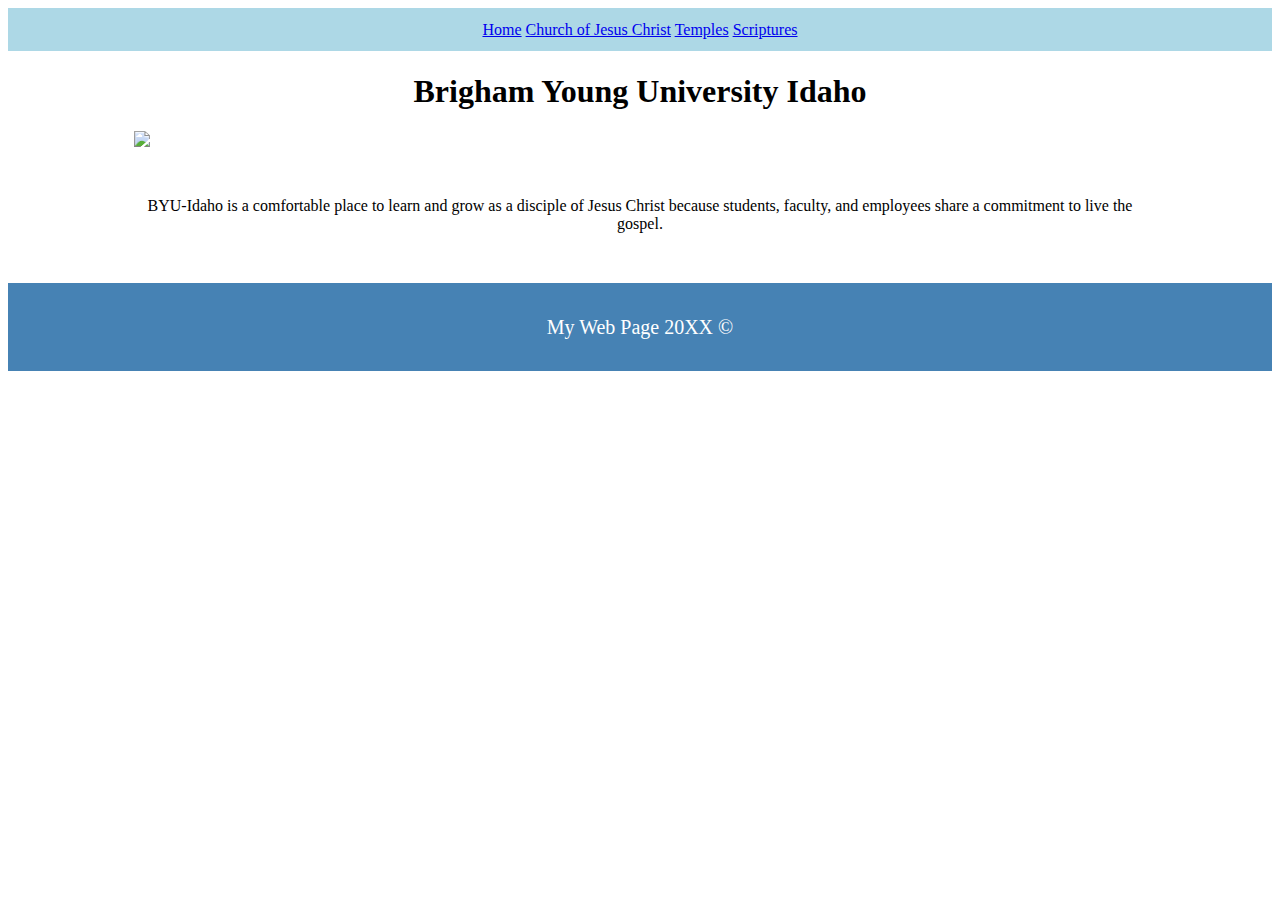
==== byui/index.html @ b1fa2c4f "Added BYUI Folder, complete with 1 HTML and CSS file" ====
<!DOCTYPE html>
<html>
<head>
    <title>BYUI</title>
    <link rel="stylesheet" href="styles/styles.css">
</head>
<body>
    <header>
        <nav>
            <a id="active" href="byui.html">Home</a>
            <a href="https://www.churchofjesuschrist.org">Church of Jesus Christ</a>
            <a href="https://www.churchofjesuschrist.org/temples">Temples</a>
            <a href="https://www.churchofjesuschrist.org/study/scriptures">Scriptures</a>
        </nav>
    </header>
    <main>
        <h1>Brigham Young University Idaho</h1>
        <img src="https://www.byui.edu/images/service-sites/map-banner.jpg">
        <p class="main-para">BYU-Idaho is a comfortable place to learn and grow as a disciple of Jesus Christ because students, faculty, and employees share a commitment to live the gospel.</p>
    </main>
    <footer>
        <p>My Web Page 20XX &copy</p>
    </footer>
</body>
</html>
---- byui/styles/styles.css ----
nav{
    background-color:lightblue;
}
footer{
    background-color:steelblue;
}
nav, footer{
    color:white;
    padding:1%;
    text-align:center;
}
footer p{
    font-size:20px;
    margin:20px auto;
}
a:hover{
    background-color:white;
    color:steelblue;
}
img{
    width:80%;
    display:block;
    margin:0 auto;
}
main p{
    width:80%;
    margin:50px auto;
    text-align:center;
}
h1{
    text-align:center;
}
/**{
    border:2px solid blue;
}*/
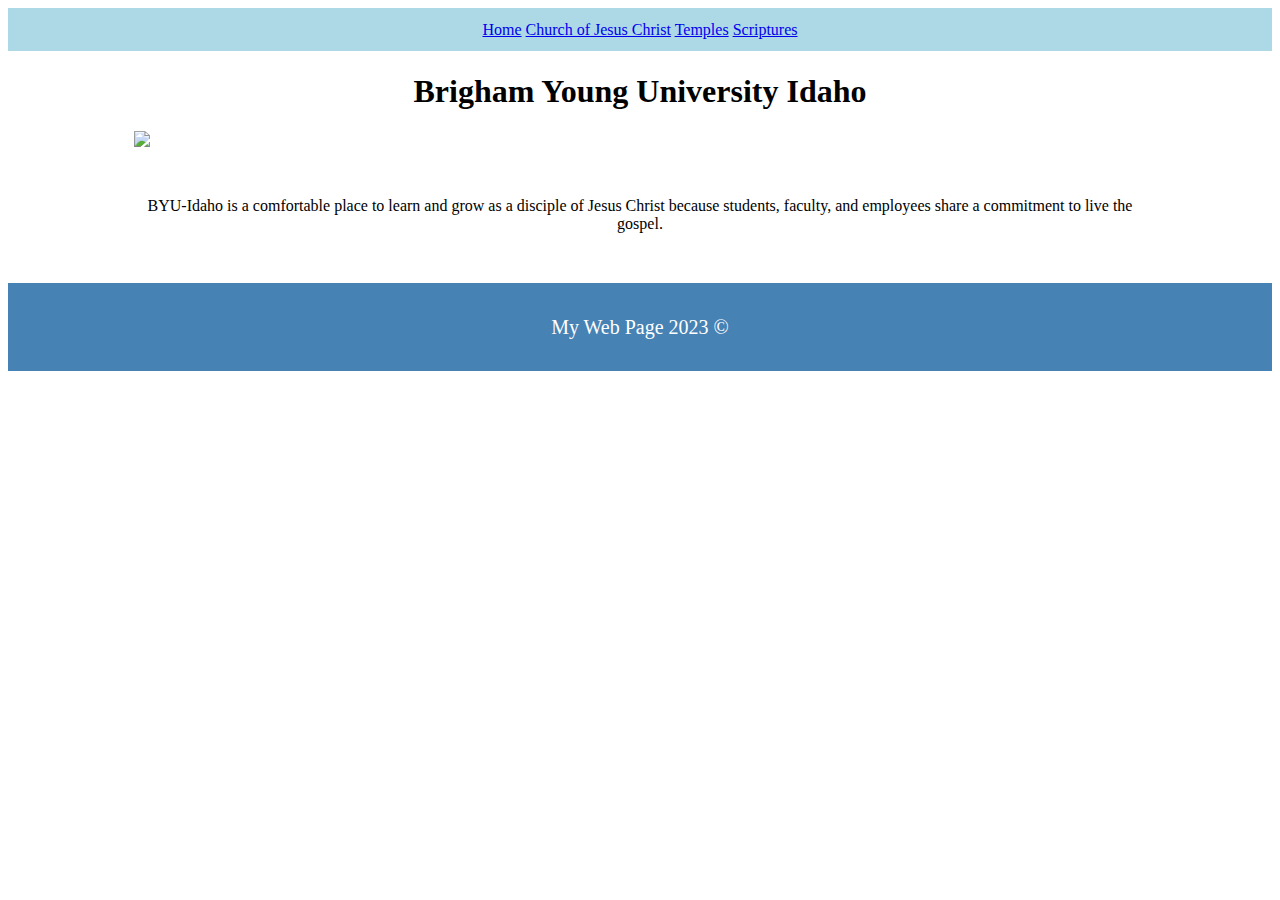
==== commit cec7c01c: "Changed some labeling on the WWR index page, and added a CSS file for it. Moreover, added an HTML an" ====
--- a/byui/index.html
+++ b/byui/index.html
@@ -19,7 +19,7 @@
         <p class="main-para">BYU-Idaho is a comfortable place to learn and grow as a disciple of Jesus Christ because students, faculty, and employees share a commitment to live the gospel.</p>
     </main>
     <footer>
-        <p>My Web Page 20XX &copy</p>
+        <p>My Web Page 2023 &copy</p>
     </footer>
 </body>
 </html>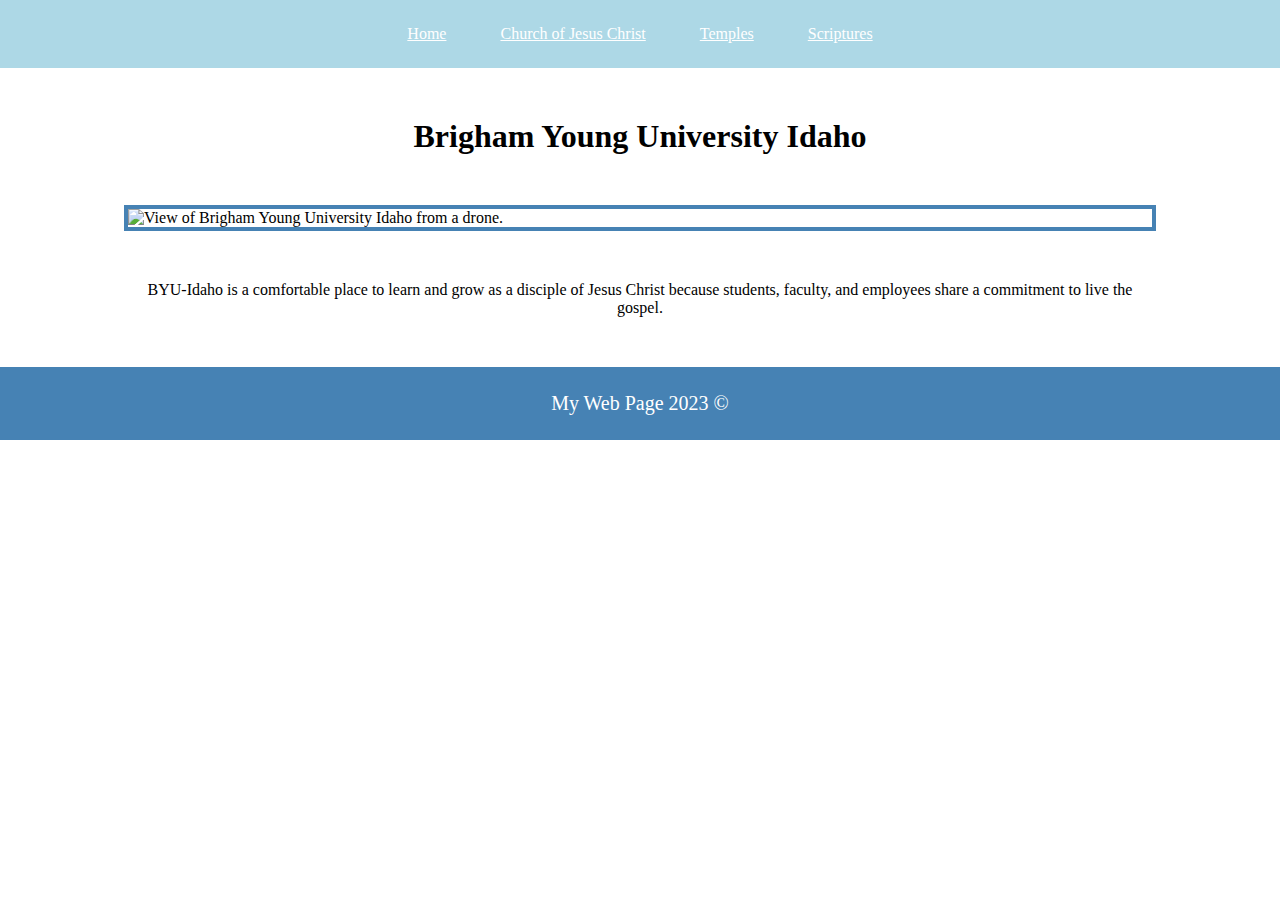
==== commit b6a4f43d: "Completed W05 ICE Challenge (Created HTML file with CSS file, and modified byui/index.html and byui/" ====
--- a/byui/index.html
+++ b/byui/index.html
@@ -15,8 +15,8 @@
     </header>
     <main>
         <h1>Brigham Young University Idaho</h1>
-        <img src="https://www.byui.edu/images/service-sites/map-banner.jpg">
-        <p class="main-para">BYU-Idaho is a comfortable place to learn and grow as a disciple of Jesus Christ because students, faculty, and employees share a commitment to live the gospel.</p>
+        <img src="https://www.byui.edu/images/service-sites/map-banner.jpg" alt="View of Brigham Young University Idaho from a drone.">
+        <p>BYU-Idaho is a comfortable place to learn and grow as a disciple of Jesus Christ because students, faculty, and employees share a commitment to live the gospel.</p>
     </main>
     <footer>
         <p>My Web Page 2023 &copy</p>
--- a/byui/styles/styles.css
+++ b/byui/styles/styles.css
@@ -1,17 +1,18 @@
 nav{
     background-color:lightblue;
+    padding:25px;
 }
 footer{
     background-color:steelblue;
 }
 nav, footer{
     color:white;
-    padding:1%;
     text-align:center;
 }
 footer p{
     font-size:20px;
     margin:20px auto;
+    padding:25px;
 }
 a:hover{
     background-color:white;
@@ -21,6 +22,7 @@
     width:80%;
     display:block;
     margin:0 auto;
+    border:4px solid steelblue;
 }
 main p{
     width:80%;
@@ -29,6 +31,14 @@
 }
 h1{
     text-align:center;
+    margin:50px 0;
+}
+a{
+    color:white;
+    padding:25px;
+}
+body{
+    margin:0;
 }
 /**{
     border:2px solid blue;
